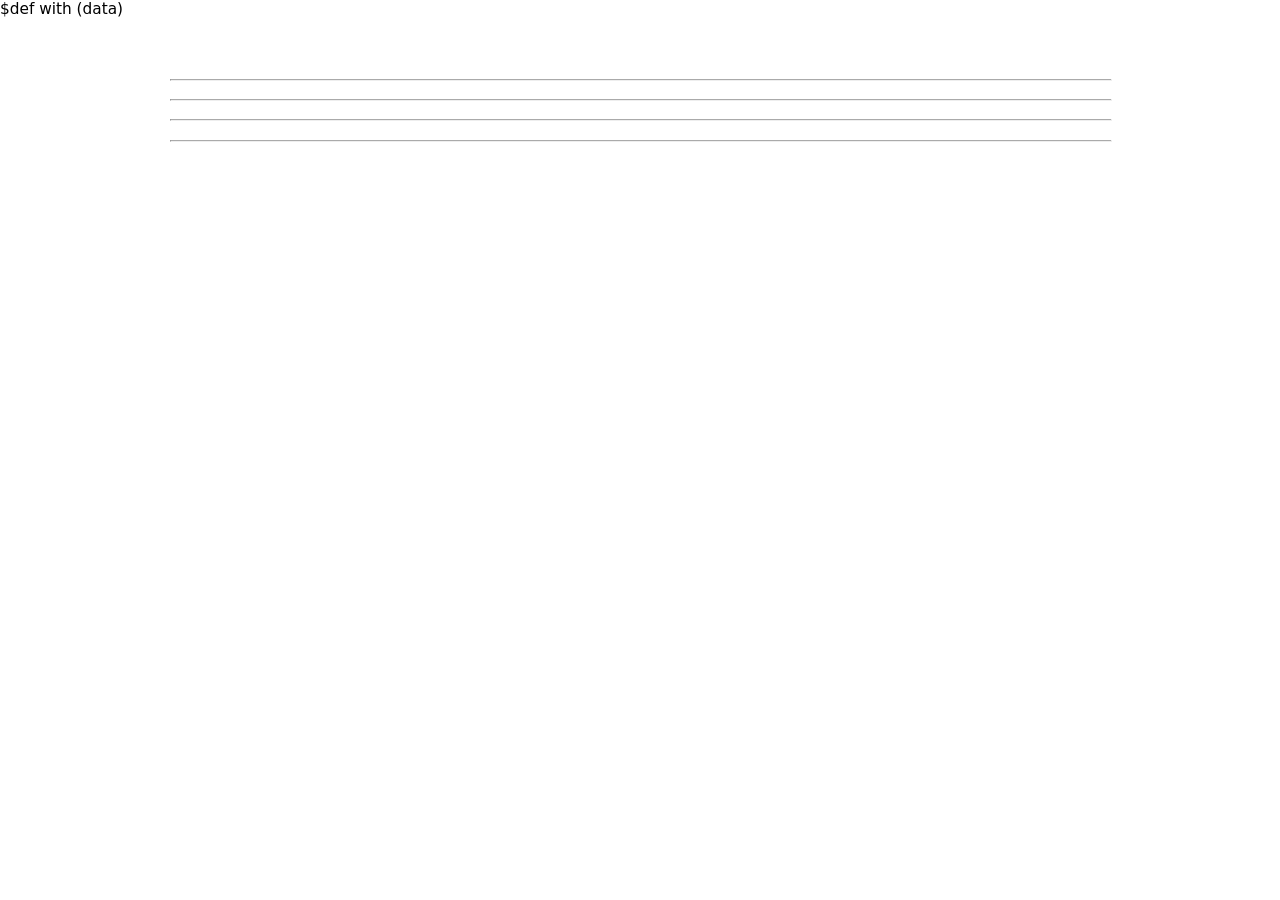
==== templates/finances.html @ b1e293d0 "first commit" ====
$def with (data)
<!DOCTYPE html>
<html> 
  <head> 
    <title>School Profiles by MP/MLA Constituency</title>
    <link type="text/css" rel="stylesheet" href="/css/style.css"/>
    <link type="text/css" rel="stylesheet" href="/css/finance_style.css"/>
    <link type="text/css" rel="stylesheet" href="/css/grid.css"/>
    <style>
    .google-visualization-table-table *  { font-size:small; }
    </style> 
    <script type="text/javascript" src="https://www.google.com/jsapi"></script>
    <script type="text/javascript" src="/js/finances.js"></script>
  </head>
  <body onload="initialise($data)" >

<div class="container container_12">
<!--======================-->
    <div class="clearheader">&nbsp;</div>
    <div class="grid_8"> 
    	<div id="constname"></div>
    </div>
    <div class="grid_4">
    <div id="reportdate" style='text-align:right; font-size:9pt'></div>
    </div>
<!------------------------->
    <!--div class="clear">&nbsp;</div>
    <div class="hr"><hr></hr></div>
    <div class="grid_12"> 
    </div--> 
<!------------------------->
    <div class="clear">&nbsp;</div>
    <div class="grid_7">
    	<div id="constinfo"></div>
      <div id="hiddenip"></div>
     	<div id="instcounts"></div>
    </div> 
    <div class="grid_5"> 
    <h3 style='text-align:right'><div id="rephead"></div></h3>
    </div>
<!--======================-->
    <div class="clear">&nbsp;</div>
    <div class="hr"><hr/></div>
    <div class="grid_12">
    	<h2><div id='summaryhead'></div></h2>
      <div id="intro_txt" style="text-align:justify"></div>
    </div>
<!------------------------->
    <div class="clear">&nbsp;</div>
    <div class="grid_6">
      <div id="totalsch"></div>
   </div>
   <div class="grid_6">
      <div id="summary_txt" style="text-align:justify"></div>
      <div id="totalsch_tb"></div>
   </div>
<!--======================-->
   <div class="clear">&nbsp;</div>
   <div class="hr"><hr/></div>
   <div class="grid_12">
    	<h2><div id='tlmhead'></div></h2>
   </div>
<!------------------------->
   <div class="clear">&nbsp;</div>
   <div class="grid_6">
      <div id="annualgrantsch"></div>
   </div>
   <div class="grid_6">
      <div id="mntncgrantsch"></div>
   </div>
<!------------------------->
   <div class="clear">&nbsp;</div>
   <div class="grid_6">
      <div id="annualgrantsch_tb"></div>
   </div>
   <div class="grid_6">
      <div id="mntncgrantsch_tb"></div>
   </div> 
<!--======================-->
   <div class="clear">&nbsp;</div>
   <div class="grid_12">
    	<!--h2><div id='annualhead'></div></h2-->
    	<!--h2><div id='mntnchead'></div></h2-->
      <div id="annual_txt" style="text-align:justify"></div>
      <div id="tlm_txt" style="text-align:justify"></div>
      <div id="mtnc_txt" style="text-align:justify"></div>
   </div>
<!--======================-->
   <div class="clear">&nbsp;</div>
   <div class="hr"><hr/></div>
   <div class="grid_12">
    <h2><div id="neighhead"></div></h2>
   </div>
   <div class="grid_5">
      <div id="neighboursdata"></div>
   </div>
   <div class="grid_7">
      <div id="neighboursdata_tb"></div>
   </div>
   <div class="grid_12">
      <div id="neighbours_txt" style="text-align:justify"></div>
   </div>
<!--======================--> 
    <div class="clear">&nbsp;</div>
    <div class="hr"><hr/></div>
    <div class="grid_12">
      <div id="source_txt" style="text-align:left; font-size:8pt"></div>  
    </div>

</div><!--container-->
  </body>
</html>
---- css/style.css ----
/*
  Variable Grid System (Fluid Version).
  Learn more ~ http://www.spry-soft.com/grids/
  Based on 960 Grid System - http://960.gs/ & 960 Fluid - http://www.designinfluences.com/

  Licensed under GPL and MIT.
*/

/* Custom CSS added for report */

hr {
  border-top: 0.5px;
  color: #aaa;
  background-color: #aaa;
  height:1px;
  width:100%;
  margin-left: 0; 
  text-align: left;
}

h1 {
font-size: 16pt;
/*color: #174563;*/
color:#46af2f;
font-weight: bold;
margin-top: 0px;
margin-bottom: 3px;
font-family: sans;
}
h2 {
font-size: 12pt;
/*color: #174563;*/
color:#46af2f;
font-weight: bold;
margin-top: 0px;
margin-bottom: 3px;
font-family: sans;
} 
h3 {
font-size: 14pt;
color: #46af2f;
/*color:#000;*/
font-weight: bold;
margin-top: 0px;
margin-bottom: 3px;
font-family: sans;
font-variant: small-caps;
}

.clearbreak {
  clear: both;
  display: block;
  overflow: hidden;
  visibility: hidden;
  width: 0;
  height: 0;
  page-break-before:avoid;
  page-break-after:always;
}


.clearheader {
  clear: both;
  display: block;
  overflow: hidden;
  visibility: hidden;
  width: 0;
  height: 50px;
}

body {
font-family: sans;
font-size: 11.5pt;
margin-top: 0px;
margin-right: 0px;
margin-bottom: 0px;
margin-left: 0px;
/*background-image: url(../images/KLP_logo_watermark.png);
background-repeat:no-repeat;
background-position:right top;
background-size: 20%; /* CSS3 only, but not really necessary if you make a large enough image */
}

dl.header-def {
}

.header-def dt {
float: left;
clear: left;
width: 290px;
text-align: left;
font-weight: bold;
/*color:  #174563;*/
color:#000;
font-size: 11pt;
}

.header-def dd:before {
content: ":";
}

.header-def dd {
margin: 0 0 0 50px;
padding: 0 0 0.5em 0;
font-size: 10pt;
margin-top: 2px;
}
---- css/finance_style.css ----
dl.grant-def{ 
padding-left:20px;
} 

.grant-def dt { 
float: left; 
clear: left; 
width: 300px; 
text-align: left; 
color:  black; 
font-size: 9pt;
font-weight: bold; 
} 

.grant-def dd:before {
content: ":"; 
} 

.grant-def dd{ 
margin: 0 0 0 20px; 
padding: 0 0 0.5em 0; 
font-size: 9pt;
}
---- css/grid.css ----
/*
  Variable Grid System (Fluid Version).
  Learn more ~ http://www.spry-soft.com/grids/
  Based on 960 Grid System - http://960.gs/ & 960 Fluid - http://www.designinfluences.com/

  Licensed under GPL and MIT.
*/

/* Containers
----------------------------------------------------------------------------------------------------*/
.container_12 {
  width: 940px;
  margin-left: auto;
  margin-right: auto; 
}

/* Grid >> Global
----------------------------------------------------------------------------------------------------*/

.grid_1,
.grid_2,
.grid_3,
.grid_4,
.grid_5,
.grid_6,
.grid_7,
.grid_8,
.grid_9,
.grid_10,
.grid_11,
.grid_12 {
  display:inline;
  float: left;
  position: relative;
  margin-left: 1%;
  margin-right: 1%;
}

/* Grid >> Children (Alpha ~ First, Omega ~ Last)
----------------------------------------------------------------------------------------------------*/

.alpha {
  margin-left: 0;
}

.omega {
  margin-right: 0;
}

/* Grid >> 12 Columns
----------------------------------------------------------------------------------------------------*/


.container_12 .grid_1 {
  width:6.333%;
}

.container_12 .grid_2 {
  width:14.667%;
}

.container_12 .grid_3 {
  width:23.0%;
}

.container_12 .grid_4 {
  width:31.333%;
}

.container_12 .grid_5 {
  width:39.667%;
}

.container_12 .grid_6 {
  width:48.0%;
}

.container_12 .grid_7 {
  width:56.333%;
}

.container_12 .grid_8 {
  width:64.667%;
}

.container_12 .grid_9 {
  width:73.0%;
}

.container_12 .grid_10 {
  width:81.333%;
}

.container_12 .grid_11 {
  width:89.667%;
}

.container_12 .grid_12 {
  width:98.0%;
}



/* Prefix Extra Space >> 12 Columns
----------------------------------------------------------------------------------------------------*/


.container_12 .prefix_1 {
  padding-left:8.333%;
}

.container_12 .prefix_2 {
  padding-left:16.667%;
}

.container_12 .prefix_3 {
  padding-left:25.0%;
}

.container_12 .prefix_4 {
  padding-left:33.333%;
}

.container_12 .prefix_5 {
  padding-left:41.667%;
}

.container_12 .prefix_6 {
  padding-left:50.0%;
}

.container_12 .prefix_7 {
  padding-left:58.333%;
}

.container_12 .prefix_8 {
  padding-left:66.667%;
}

.container_12 .prefix_9 {
  padding-left:75.0%;
}

.container_12 .prefix_10 {
  padding-left:83.333%;
}

.container_12 .prefix_11 {
  padding-left:91.667%;
}



/* Suffix Extra Space >> 12 Columns
----------------------------------------------------------------------------------------------------*/


.container_12 .suffix_1 {
  padding-right:8.333%;
}

.container_12 .suffix_2 {
  padding-right:16.667%;
}

.container_12 .suffix_3 {
  padding-right:25.0%;
}

.container_12 .suffix_4 {
  padding-right:33.333%;
}

.container_12 .suffix_5 {
  padding-right:41.667%;
}

.container_12 .suffix_6 {
  padding-right:50.0%;
}

.container_12 .suffix_7 {
  padding-right:58.333%;
}

.container_12 .suffix_8 {
  padding-right:66.667%;
}

.container_12 .suffix_9 {
  padding-right:75.0%;
}

.container_12 .suffix_10 {
  padding-right:83.333%;
}

.container_12 .suffix_11 {
  padding-right:91.667%;
}



/* Push Space >> 12 Columns
----------------------------------------------------------------------------------------------------*/


.container_12 .push_1 {
  left:8.333%;
}

.container_12 .push_2 {
  left:16.667%;
}

.container_12 .push_3 {
  left:25.0%;
}

.container_12 .push_4 {
  left:33.333%;
}

.container_12 .push_5 {
  left:41.667%;
}

.container_12 .push_6 {
  left:50.0%;
}

.container_12 .push_7 {
  left:58.333%;
}

.container_12 .push_8 {
  left:66.667%;
}

.container_12 .push_9 {
  left:75.0%;
}

.container_12 .push_10 {
  left:83.333%;
}

.container_12 .push_11 {
  left:91.667%;
}



/* Pull Space >> 12 Columns
----------------------------------------------------------------------------------------------------*/


.container_12 .pull_1 {
  left:-8.333%;
}

.container_12 .pull_2 {
  left:-16.667%;
}

.container_12 .pull_3 {
  left:-25.0%;
}

.container_12 .pull_4 {
  left:-33.333%;
}

.container_12 .pull_5 {
  left:-41.667%;
}

.container_12 .pull_6 {
  left:-50.0%;
}

.container_12 .pull_7 {
  left:-58.333%;
}

.container_12 .pull_8 {
  left:-66.667%;
}

.container_12 .pull_9 {
  left:-75.0%;
}

.container_12 .pull_10 {
  left:-83.333%;
}

.container_12 .pull_11 {
  left:-91.667%;
}




/* Clear Floated Elements
----------------------------------------------------------------------------------------------------*/

/* http://sonspring.com/journal/clearing-floats */

.clear {
  clear: both;
  display: block;
  overflow: hidden;
  visibility: hidden;
  width: 0;
  height: 0;
}

/* http://perishablepress.com/press/2008/02/05/lessons-learned-concerning-the-clearfix-css-hack */

.clearfix:after {
  clear: both;
  content: ' ';
  display: block;
  font-size: 0;
  line-height: 0;
  visibility: hidden;
  width: 0;
  height: 0;
}

.clearfix {
  display: inline-block;
}

* html .clearfix {
  height: 1%;
}

.clearfix {
  display: block;
}
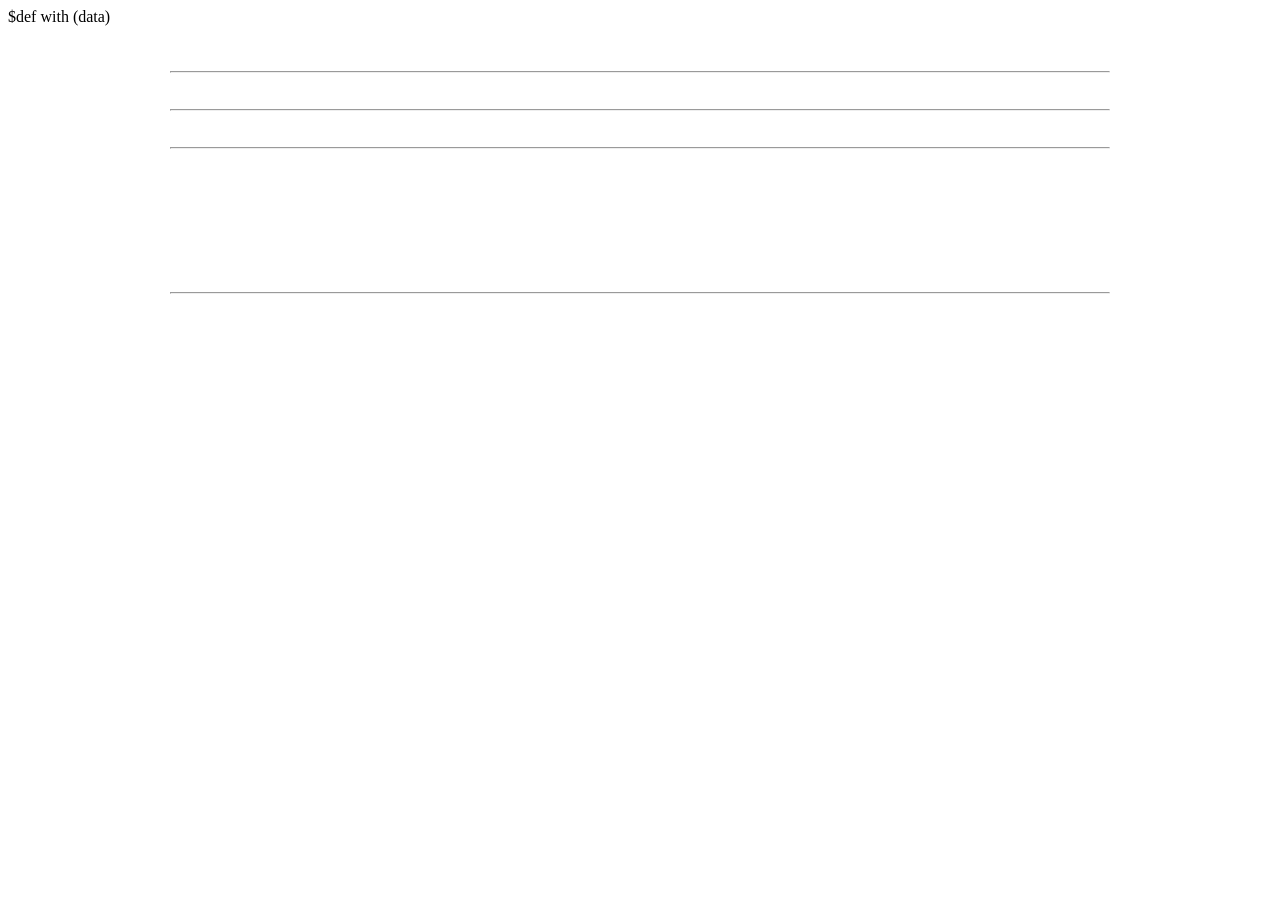
==== commit da27d32d: "Dise reports" ====
--- a/templates/finances.html
+++ b/templates/finances.html
@@ -3,7 +3,8 @@
 <html> 
   <head> 
     <title>School Profiles by MP/MLA Constituency</title>
-    <link type="text/css" rel="stylesheet" href="/css/style.css"/>
+    <link rel="icon" href="/images/favicon.ico"/>
+    <link type="text/css" rel="stylesheet" href="/css/reports.css"/>
     <link type="text/css" rel="stylesheet" href="/css/finance_style.css"/>
     <link type="text/css" rel="stylesheet" href="/css/grid.css"/>
     <style>
@@ -86,9 +87,9 @@
       <div id="mtnc_txt" style="text-align:justify"></div>
    </div>
 <!--======================-->
-   <div class="clear">&nbsp;</div>
+ <div class="clear">&nbsp;</div>
    <div class="hr"><hr/></div>
-   <div class="grid_12">
+  <br><br><br><br><br><br> <div class="grid_12">
     <h2><div id="neighhead"></div></h2>
    </div>
    <div class="grid_5">
